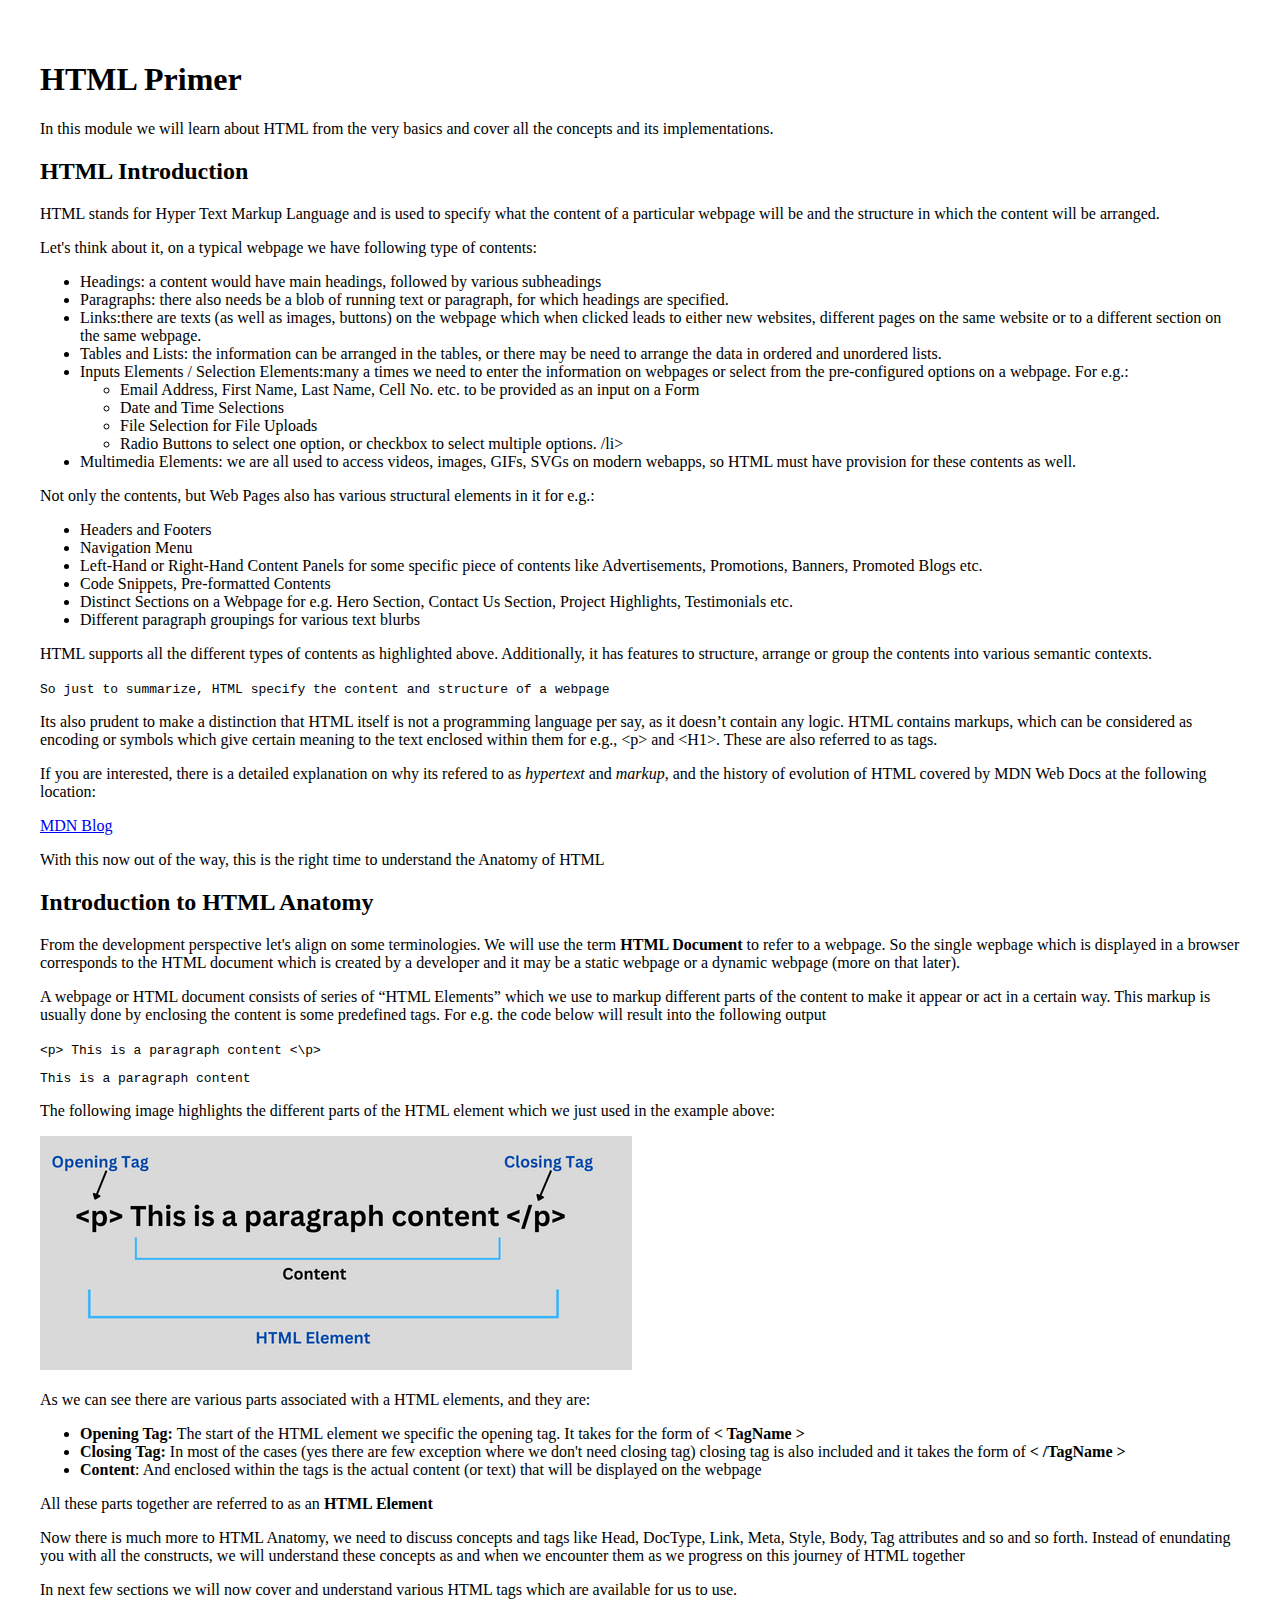
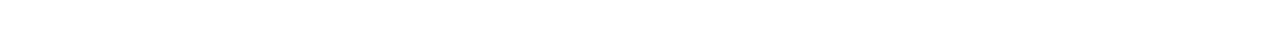
==== lessons/htmlprimer/htmlintroduction.html @ a34cbabd "Styles updated, HTML Introduction File added with contents" ====
<!DOCTYPE html>
<html lang="en">
<head>
    <meta charset="UTF-8">
    <meta name="viewport" content="width=device-width, initial-scale=1.0">
    <link rel="stylesheet" href="../../styles/styles.css">
    <title>HTML Primer</title>
</head>
<body>
    <h1>HTML Primer</h1>
    <p>In this module we will learn about HTML from the very basics and cover all the concepts and its implementations.</p>
    <div>
    <h2>HTML Introduction</h2>
    <p>HTML stands for Hyper Text Markup Language and is used to specify what the content of a particular webpage will be and the structure in which the content will be arranged. </p>
    <p>Let's think about it, on a typical webpage we have following type of contents:</p>
    <ul>
        <li>Headings: a content would have main headings, followed by various subheadings</li>
        <li>Paragraphs: there also needs be a blob of running text or paragraph, for which headings are specified.</li>
        <li>Links:there are texts (as well as images, buttons) on the webpage which when clicked leads to either new websites, different pages on the same website or to a different section on the same webpage.</li>
        <li>Tables and Lists: the information can be arranged in the tables, or there may be need to arrange the data in ordered and unordered lists. </li>
        <li>Inputs Elements / Selection Elements:many a times we need to enter the information on webpages or select 
            from the pre-configured options on a webpage. For e.g.:
            <ul>
                <li>Email Address, First Name, Last Name, Cell No. etc. to be provided as an input on a Form</li>
                <li>Date and Time Selections</li>
                <li>File Selection for File Uploads</li>
                <li>Radio Buttons to select one option, or checkbox to select multiple options. /li>
            </ul> 
        </li>
        <li>Multimedia Elements: we are all used to access videos, images, GIFs, SVGs on modern webapps, so HTML must have provision for these contents as well.</li>
    </ul>
    <p>Not only the contents, but Web Pages also has various structural elements in it for e.g.:</p>
    <ul>
        <li>Headers and Footers</li>
        <li>Navigation Menu</li>
        <li>Left-Hand or Right-Hand Content Panels for some specific piece of contents like Advertisements, Promotions, Banners, Promoted Blogs etc.</li>
        <li>Code Snippets, Pre-formatted Contents</li>
        <li>Distinct Sections on a Webpage for e.g. Hero Section, Contact Us Section, Project Highlights, Testimonials etc.</li>
        <li>Different paragraph groupings for various text blurbs </li>
    </ul>
    <p>HTML supports all the different types of contents as highlighted above. Additionally, it has features to structure, arrange or group the contents into various semantic contexts.</p>
    <code>So just to summarize, HTML specify the content and structure of a webpage</code>
    <p>Its also prudent to make a distinction that HTML itself is not a programming language per say, as it doesn’t contain any logic. HTML contains markups, which can be considered as encoding or symbols which give certain meaning to the text enclosed within them for e.g., &lt;p&gt; and &lt;H1&gt;. These are also referred to as tags.</p>
    <p>If you are interested, there is a detailed explanation on why its refered to as <em>hypertext</em> and <em>markup</em>, and the history of evolution of HTML covered by MDN Web Docs at the following location:</p>
    <a href="https://developer.mozilla.org/en-US/docs/Glossary/HTML">MDN Blog</a>
    <p>With this now out of the way, this is the right time to understand the Anatomy of HTML</p>
    </div>
    <div>
    <h2>Introduction to HTML Anatomy</h2>
    <p>From the development perspective let's align on some terminologies. We will use the term <b>HTML Document</b> to refer to a webpage. So the single wepbage which is displayed in a browser corresponds to the HTML document which is created by a developer and it may be a static webpage or a dynamic webpage (more on that later). </p>
    <p>A webpage or HTML document consists of series of “HTML Elements” which we use to markup different parts of the content to make it appear or act in a certain way. This markup is usually done by enclosing the content is some predefined tags. For e.g. the code below will result into the following output</p>
    <code>&lt;p&gt; This is a paragraph content &lt;\p&gt;</code>
    <code><p>This is a paragraph content</p></code>
    </div>
    <p>The following image highlights the different parts of the HTML element which we just used in the example above:</p>
    <img src="../../images/HTML Element Illustration.png" alt="HTML Element Explanation">
    <p>As we can see there are various parts associated with a HTML elements, and they are:
         <ul>
            <li><b>Opening Tag:</b> The start of the HTML element we specific the opening tag. It takes for the form of <b>&lt; TagName &gt;</b></li>
            <li><b>Closing Tag:</b> In most of the cases (yes there are few exception where we don't need closing tag) closing tag is also included and it takes the form of <b>&lt; /TagName &gt;</b></li>
            <li><b>Content</b>: And enclosed within the tags is the actual content (or text) that will be displayed on the webpage</li>
        </ul>
        All these parts together are referred to as an <b>HTML Element</b>
    </p>
    <p>Now there is much more to HTML Anatomy, we need to discuss concepts and tags like Head, DocType, Link, Meta, Style, Body, Tag attributes and so and so forth. Instead of enundating you with all the constructs, we will understand these concepts as and when we encounter them as we progress on this journey of HTML together</p>
    <p>In next few sections we will now cover and understand various HTML tags which are available for us to use.</p>
    <div>
</body>
</html>
---- styles/styles.css ----
body{
    margin: 0px;
    padding: 40px;
}
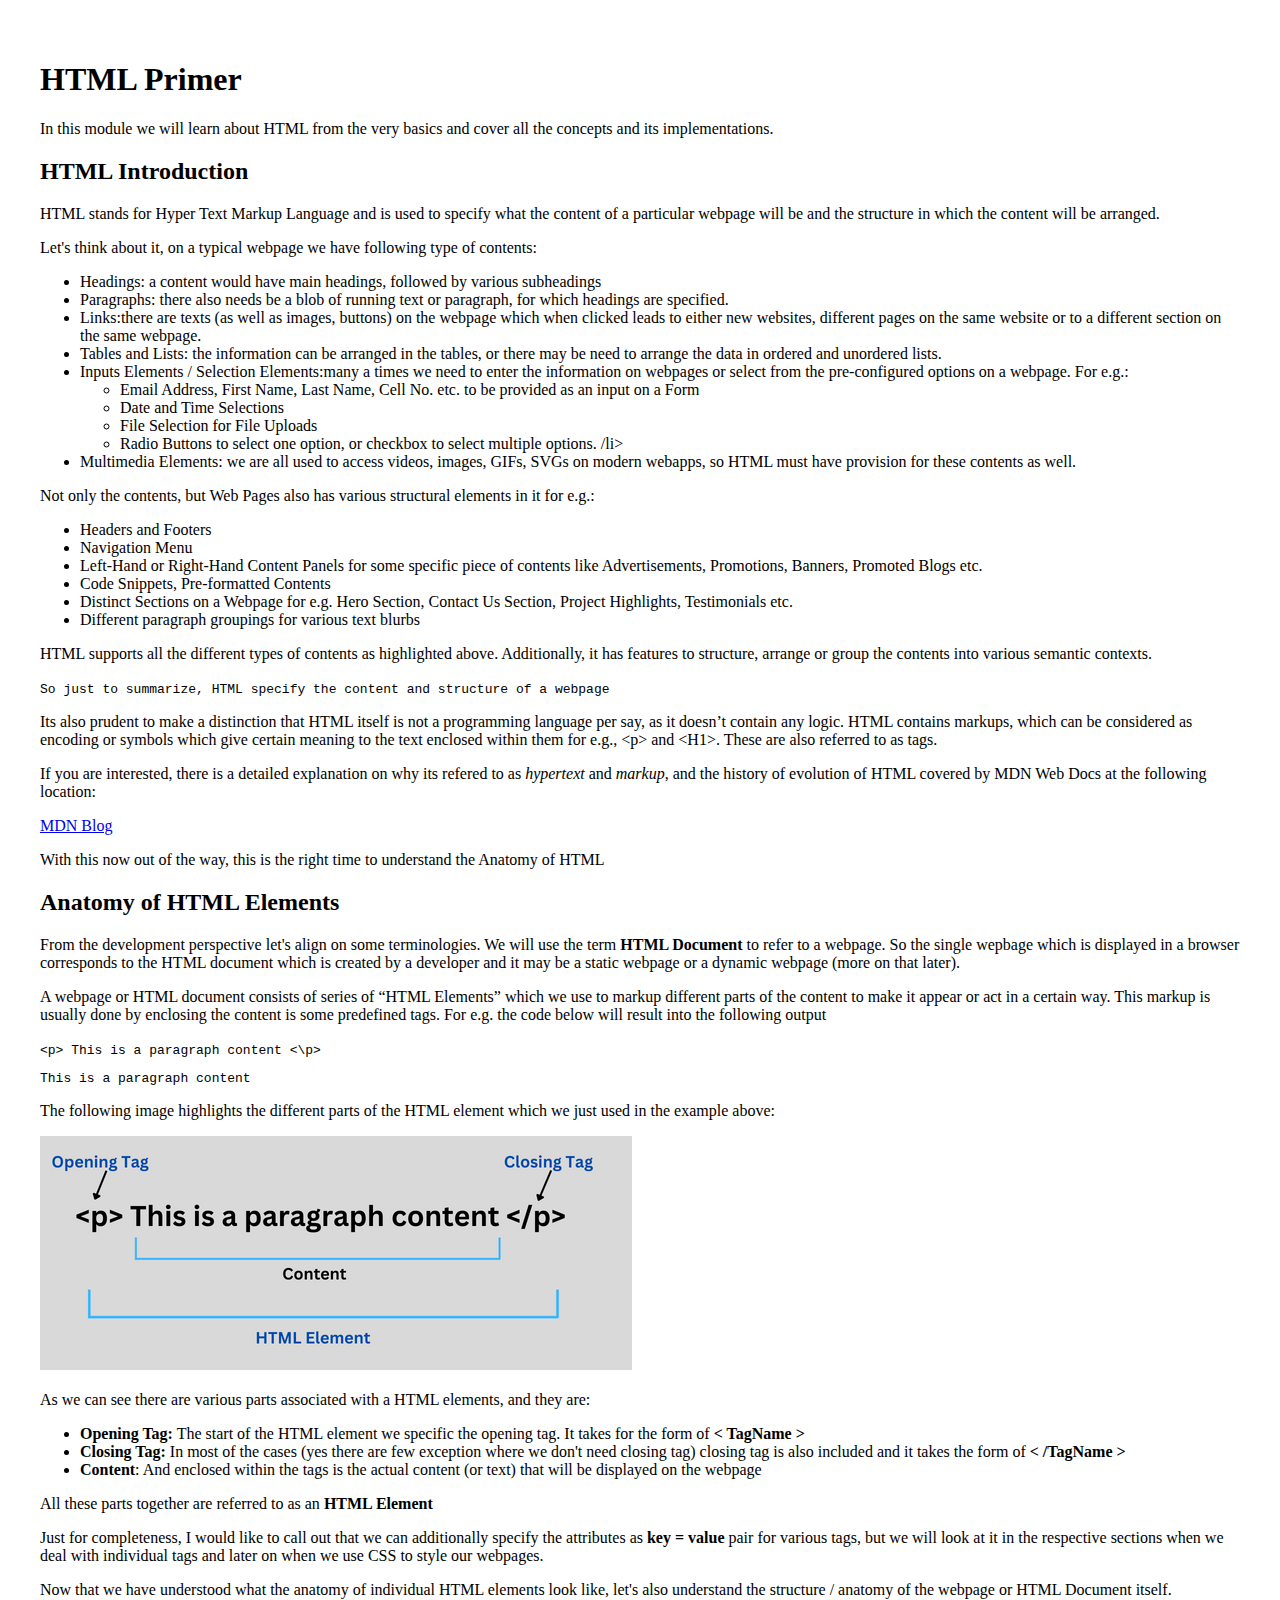
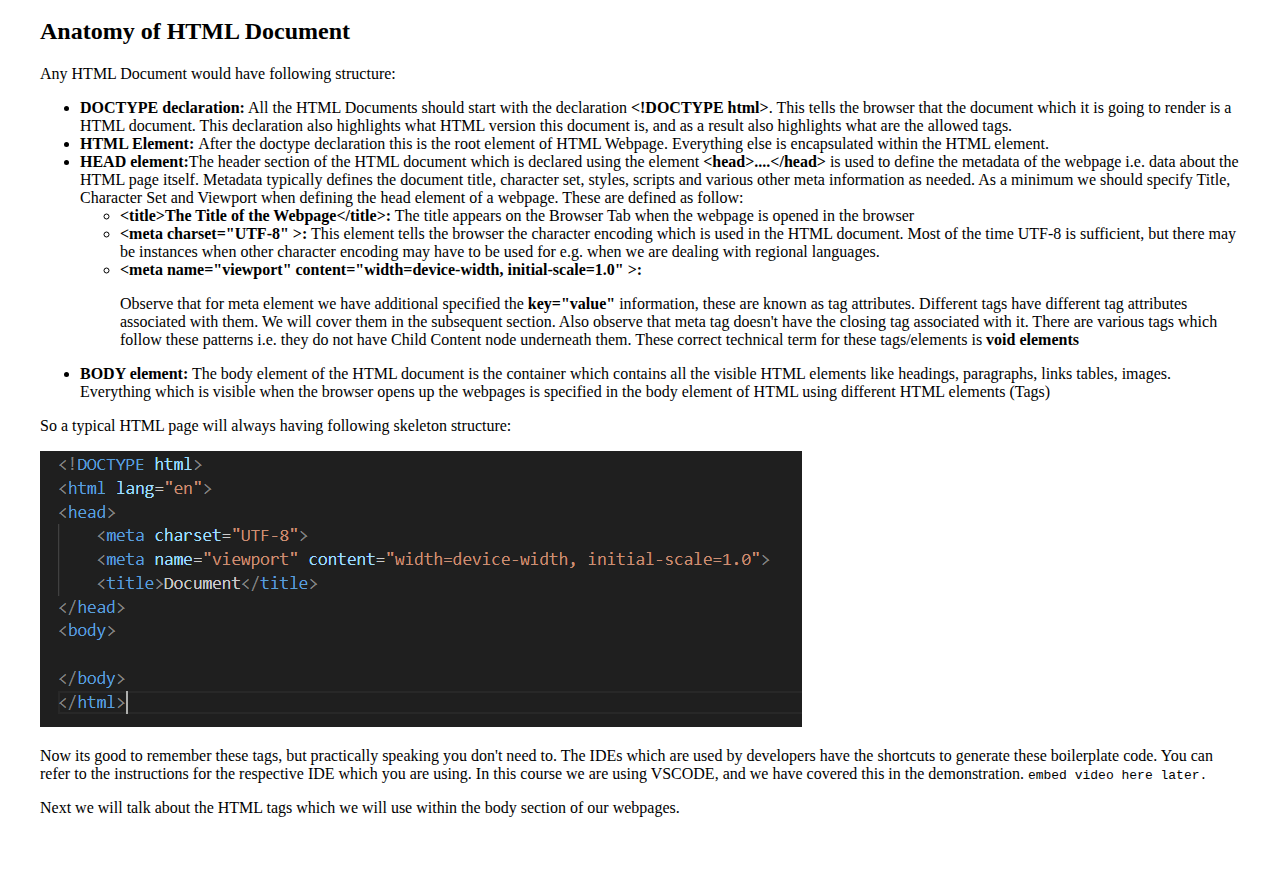
==== commit aae55b37: "Finalizing the HTML Intro page, Added HTML Tags page" ====
--- a/lessons/htmlprimer/htmlintroduction.html
+++ b/lessons/htmlprimer/htmlintroduction.html
@@ -46,7 +46,7 @@
     <p>With this now out of the way, this is the right time to understand the Anatomy of HTML</p>
     </div>
     <div>
-    <h2>Introduction to HTML Anatomy</h2>
+    <h2>Anatomy of HTML Elements</h2>
     <p>From the development perspective let's align on some terminologies. We will use the term <b>HTML Document</b> to refer to a webpage. So the single wepbage which is displayed in a browser corresponds to the HTML document which is created by a developer and it may be a static webpage or a dynamic webpage (more on that later). </p>
     <p>A webpage or HTML document consists of series of “HTML Elements” which we use to markup different parts of the content to make it appear or act in a certain way. This markup is usually done by enclosing the content is some predefined tags. For e.g. the code below will result into the following output</p>
     <code>&lt;p&gt; This is a paragraph content &lt;\p&gt;</code>
@@ -62,8 +62,41 @@
         </ul>
         All these parts together are referred to as an <b>HTML Element</b>
     </p>
-    <p>Now there is much more to HTML Anatomy, we need to discuss concepts and tags like Head, DocType, Link, Meta, Style, Body, Tag attributes and so and so forth. Instead of enundating you with all the constructs, we will understand these concepts as and when we encounter them as we progress on this journey of HTML together</p>
-    <p>In next few sections we will now cover and understand various HTML tags which are available for us to use.</p>
+    <p>Just for completeness, I would like to call out that we can additionally specify the attributes as <strong> key = value </strong> pair for various tags, but we will look at it in the respective sections when we deal with individual tags and later on when we use CSS to style our webpages.</p>
+    
+    <p>Now that we have understood what the anatomy of individual HTML elements look like, let's also understand the structure / anatomy of the webpage or HTML Document itself.</p>
     <div>
+        <h2>Anatomy of HTML Document</h2>
+        <p>Any HTML Document would have following structure: </p>
+        <ul>
+            <li><strong>DOCTYPE declaration:</strong> All the HTML Documents should start with the declaration <strong> &lt;!DOCTYPE html&gt;</strong>. This tells the browser that the document which it is going to render is a HTML document. 
+            This declaration also highlights what HTML version this document is, and as a result also highlights what are the allowed tags. </li>
+            <li><strong>HTML Element: </strong>After the doctype declaration this is the root element of HTML Webpage. Everything else is encapsulated within the HTML element.</li>
+            <li><strong>HEAD element:</strong>The header section of the HTML document which is declared using the element <strong>&lt;head&gt;....&lt;/head&gt;</strong> is used to 
+            define the metadata of the webpage i.e. data about the HTML page itself. Metadata typically defines the document title, character set, styles, scripts and various other meta information as needed.
+            As a minimum we should specify Title, Character Set and Viewport when defining the head element of a webpage. These are defined as follow:
+                <ul>
+                    <li><strong>&lt;title&gt;The Title of the Webpage&lt;/title&gt;:</strong> The title appears on the Browser Tab when the webpage is opened in the browser</li>
+                    <li><strong>&lt;meta charset="UTF-8" &gt;:</strong> This element tells the browser the character encoding which is used in the HTML document. Most of the time UTF-8 is sufficient, but there may be instances 
+                    when other character encoding may have to be used for e.g. when we are dealing with regional languages.</li> 
+                    <li><strong>&lt;meta name="viewport" content="width=device-width, initial-scale=1.0" &gt;:</strong></li>
+                    <p>Observe that for meta element we have additional specified the <strong>key="value"</strong> information, these are known as tag attributes.
+                    Different tags have different tag attributes associated with them. We will cover them in the subsequent section. Also observe that meta tag doesn't 
+                    have the closing tag associated with it. There are various tags which follow these patterns i.e. they do not have Child Content node underneath them.
+                    These correct technical term for these tags/elements is <strong>void elements</strong></p>
+                </ul> 
+            </li>
+            <li><strong>BODY element:</strong> The body element of the HTML document is the container which contains all the visible HTML elements like headings, paragraphs, links
+            tables, images. Everything which is visible when the browser opens up the webpages is specified in the body element of HTML using different HTML elements (Tags)</li>
+        </ul>
+        <p>So a typical HTML page will always having following skeleton structure: </p>
+        <img src="../../images/HTML Page Structure.png" alt="HTML Page Structure">
+        <p>Now its good to remember these tags, but practically speaking you don't need to. The IDEs which are used by developers have the shortcuts
+            to generate these boilerplate code. You can refer to the instructions for the respective IDE which you are using.
+            In this course we are using VSCODE, and we have covered this in the demonstration.
+            <code>embed video here later.</code>
+        </p>
+    </div>
+    <p>Next we will talk about the HTML tags which we will use within the body section of our webpages.</p>
 </body>
 </html>